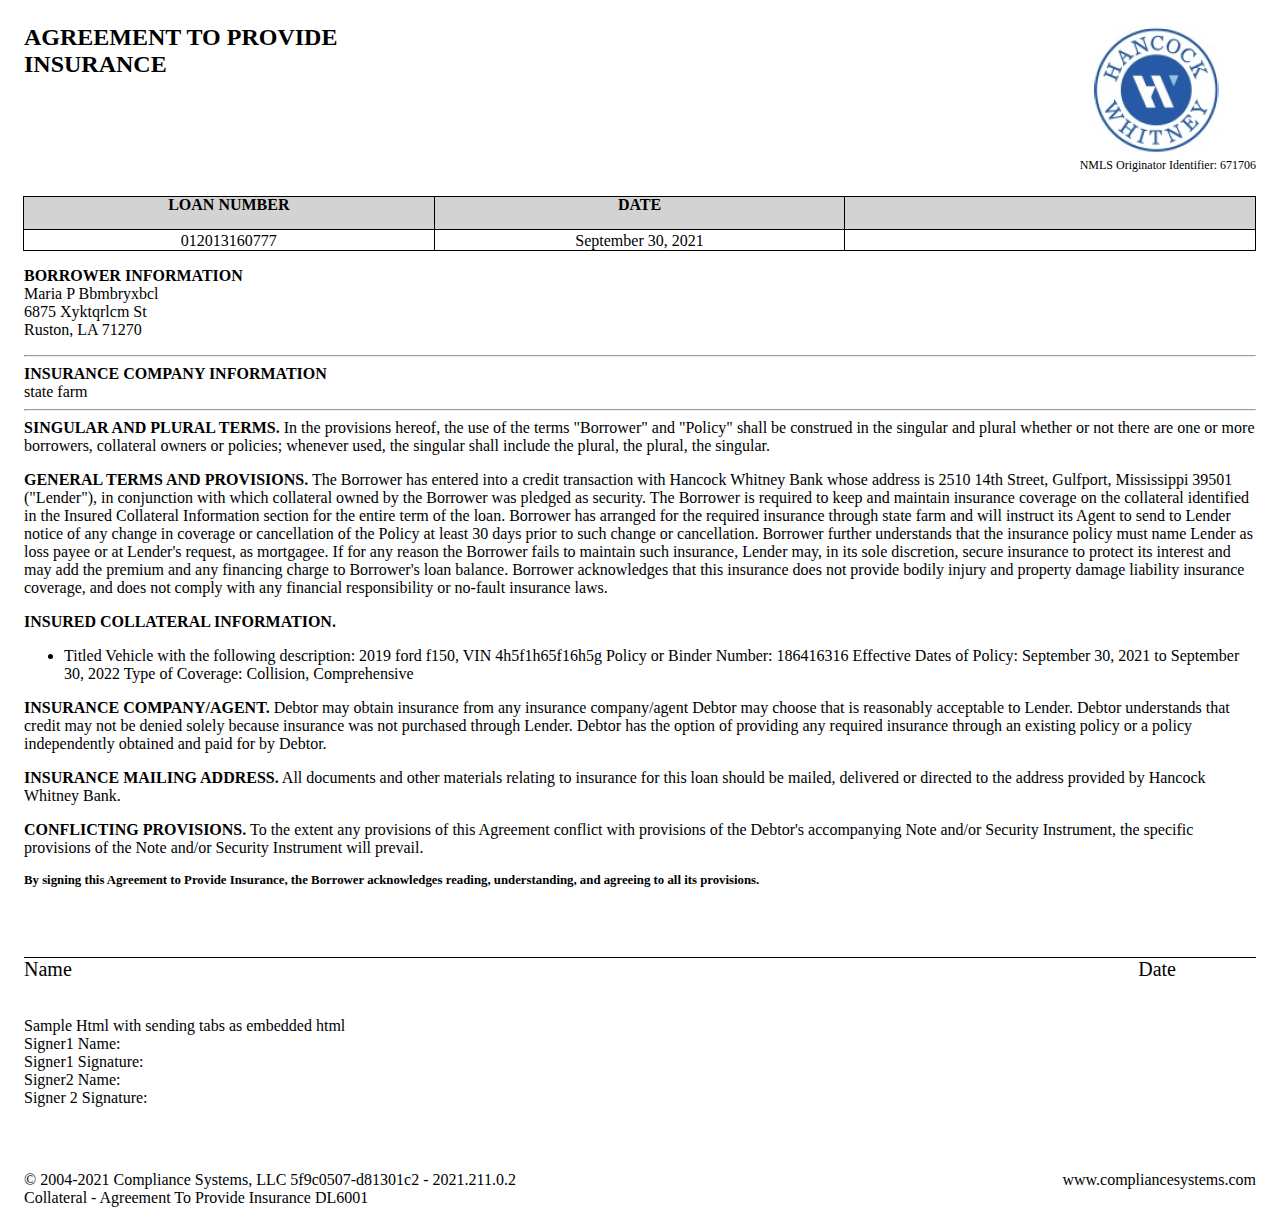
==== html/AgreementToProvideIns.html @ 728c3947 "cut out UI and make this all about getting links for my POC" ====
<!DOCTYPE html>

<html lang="en" xmlns="http://www.w3.org/1999/xhtml">
<head>
    <meta charset="utf-8">


    <title></title>
</head>
<body style="padding: 1em;">
    <div class="full-doc" style="width: 100%;font-family: 'Times New Roman';">
        <div class="title-container" style="display: flex;justify-content: space-between;font-size: 1.5em;margin-bottom: 1em;">
            <div name="Title" class="main-title-text" style="font-weight: bold;max-width: 30%;">
                AGREEMENT TO PROVIDE INSURANCE
            </div>
            <div name="logo" id="logo" style="font-size: .5em;height: auto;max-width: 100%;">
                <div id="logo-image" style="height: auto;max-width: 100%;">
                    <img src="[data-uri]" style="height: auto;max-width: 100%;display: block;">
                </div>
                <div id="logo-text" style="max-width: 100%;height: auto;">
                    NMLS Originator Identifier: 671706
                </div>
            </div>

        </div>
        <div class="table-container" style="display: flex;flex-direction: row;flex-wrap: wrap;flex-grow: 10;width: 100%;text-align: center;margin-bottom: 1em;">
            <div class="table-col" style="flex-grow: 10;display: flex;width: calc(40rem - 100% * 999);min-width: 20em;flex-direction: column;">
                <div class="col-title" style="margin-top: -1px;margin-left: -1px;border: 1px solid #000;background-color: lightgray;font-weight: bold;height: 2em;">
                    <div style="margin-top: inherit;margin-left: 0px;border: 0px;">LOAN NUMBER</div>
                </div>
                <div class="col-cell" style="margin-top: -1px;margin-left: -1px;border: 1px solid #000;min-width: auto;padding-top: .2em;">
                    <div style="margin-top: inherit;margin-left: 0px;border: 0px;display: flex;justify-content: center;min-width: auto;height: 100%;">012013160777</div>
                </div>
            </div>
            <div class="table-col" style="flex-grow: 10;display: flex;width: calc(40rem - 100% * 999);min-width: 20em;flex-direction: column;">
                <div class="col-title" style="margin-top: -1px;margin-left: -1px;border: 1px solid #000;background-color: lightgray;font-weight: bold;height: 2em;">
                    <div style="margin-top: inherit;margin-left: 0px;border: 0px;">
                        DATE
                    </div>
                </div>
                <div class="col-cell" style="margin-top: -1px;margin-left: -1px;border: 1px solid #000;min-width: auto;padding-top: .2em;">
                    <div style="margin-top: inherit;margin-left: 0px;border: 0px;display: flex;justify-content: center;min-width: auto;height: 100%;">September 30, 2021</div>
                </div>
            </div>
            <div class="table-col" style="flex-grow: 10;display: flex;width: calc(40rem - 100% * 999);min-width: 20em;flex-direction: column;">
                <div class="col-title" style="margin-top: -1px;margin-left: -1px;border: 1px solid #000;background-color: lightgray;font-weight: bold;height: 2em;">
                    <div style="margin-top: inherit;margin-left: 0px;border: 0px;">
                        &nbsp;
                    </div>
                </div>
                <div class="col-cell" style="margin-top: -1px;margin-left: -1px;border: 1px solid #000;min-width: auto;padding-top: .2em;">
                    <div style="margin-top: inherit;margin-left: 0px;border: 0px;display: flex;justify-content: center;min-width: auto;height: 100%;">
                        &nbsp;
                    </div>
                </div>
            </div>

        </div>

        <div class="applicant-text" style="display: flex;flex-direction: column;margin-bottom: 1em;">
            <div class="bold-title" style="font-weight: bold;">BORROWER INFORMATION</div>
            <div class="app-text-gen">
                Maria P Bbmbryxbcl
            </div>
            <div class="app-text-gen">
                6875 Xyktqrlcm St
            </div>
            <div class="app-text-gen">
                Ruston, LA 71270
            </div>

        </div>

        <hr>
        <div class="bold-title" style="font-weight: bold;">
            INSURANCE COMPANY INFORMATION
        </div>
        <div class="content">
            state farm
        </div>
        <hr>
        <div class="info-content" style="margin-bottom: 1em;">
            <span class="starter-text" style="font-weight: bold;">SINGULAR AND PLURAL TERMS.</span>
            In the provisions hereof, the use of the terms "Borrower" and "Policy" shall be construed in the singular
            and plural whether or not there are one or more borrowers, collateral owners or policies; whenever used, the singular shall include the plural, the
            plural, the singular.
        </div>
        <div class="info-content" style="margin-bottom: 1em;">
            <span class="starter-text" style="font-weight: bold;">GENERAL TERMS AND PROVISIONS.</span>
            The Borrower has entered into a credit transaction with Hancock Whitney Bank whose address is
            2510 14th Street, Gulfport, Mississippi 39501 ("Lender"), in conjunction with which collateral owned by the Borrower was pledged as security.
            The Borrower is required to keep and maintain insurance coverage on the collateral identified in the Insured Collateral Information section for
            the entire term of the loan. Borrower has arranged for the required insurance through state farm and will instruct its Agent to send to Lender
            notice of any change in coverage or cancellation of the Policy at least 30 days prior to such change or cancellation. Borrower further understands
            that the insurance policy must name Lender as loss payee or at Lender's request, as mortgagee.
            If for any reason the Borrower fails to maintain such insurance, Lender may, in its sole discretion, secure insurance to protect its interest and
            may add the premium and any financing charge to Borrower's loan balance. Borrower acknowledges that this insurance does not provide bodily
            injury and property damage liability insurance coverage, and does not comply with any financial responsibility or no-fault insurance laws.
        </div>
        <div class="info-content" style="margin-bottom: 1em;">
            <span class="starter-text" style="font-weight: bold;">INSURED COLLATERAL INFORMATION.</span>
            <ul>
                <li>
                    Titled Vehicle with the following description: 2019 ford f150, VIN 4h5f1h65f16h5g
                    Policy or Binder Number: 186416316
                    Effective Dates of Policy: September 30, 2021 to September 30, 2022
                    Type of Coverage: Collision, Comprehensive
                </li>
            </ul>
        </div>
        <div class="info-content" style="margin-bottom: 1em;">
            <span class="starter-text" style="font-weight: bold;">INSURANCE COMPANY/AGENT.</span>
            Debtor may obtain insurance from any insurance company/agent Debtor may choose that is reasonably
            acceptable to Lender. Debtor understands that credit may not be denied solely because insurance was not purchased through Lender. Debtor has
            the option of providing any required insurance through an existing policy or a policy independently obtained and paid for by Debtor.
        </div>
        <div class="info-content" style="margin-bottom: 1em;">
            <span class="starter-text" style="font-weight: bold;">INSURANCE MAILING ADDRESS.</span>
            All documents and other materials relating to insurance for this loan should be mailed, delivered or
            directed to the address provided by Hancock Whitney Bank.
        </div>
        <div class="info-content" style="margin-bottom: 1em;">
            <span class="starter-text" style="font-weight: bold;">CONFLICTING PROVISIONS.</span>
            To the extent any provisions of this Agreement conflict with provisions of the Debtor's accompanying Note
            and/or Security Instrument, the specific provisions of the Note and/or Security Instrument will prevail.
        </div>

        <div class="sign-notice" style="font-size: .8em;font-weight: bold;margin-bottom: 4em;">
            By signing this Agreement to Provide Insurance, the Borrower acknowledges reading, understanding, and agreeing to all its provisions.
        </div>

        <div id="nestedRow" style="display: flex;flex-direction: column;width: 100%;min-width: 15em;">
            <div class="und" style="flex-grow: 10;border-bottom: 1px solid black;">&nbsp;</div>
            <div class="signing-label" style="display: flex;flex-direction: row;justify-content: space-between;font-size: 20px;">
                <div style="font-size: 1em;">Name</div>
                <div class="und-field-next" style="margin-right: 4em;font-size: 1em;">Date</div>
            </div>
        </div>

<br/><br/>
<div>Sample Html with sending tabs as embedded html</div>
<div>Signer1 Name: <ds-fullname data-ds-role="Signer1" /></div>
<div>Signer1 Signature: <ds-signature data-ds-role="Signer1" /></div>
<div>Signer2 Name: <ds-fullname data-ds-role="Signer2" /></div>
<div>Signer 2 Signature: <ds-signature data-ds-role="Signer2" />
</div>

        <div class="footer" style="display: flex;flex-direction: row;justify-content: space-between;margin-top: 4em;">
            <div class="footer-left" style="max-width: 45%;">
                © 2004-2021 Compliance Systems, LLC 5f9c0507-d81301c2 - 2021.211.0.2
                Collateral - Agreement To Provide Insurance DL6001
            </div>
            <div class="footer-right">
                www.compliancesystems.com
            </div>
        </div>
    </div>
</body>
</html>
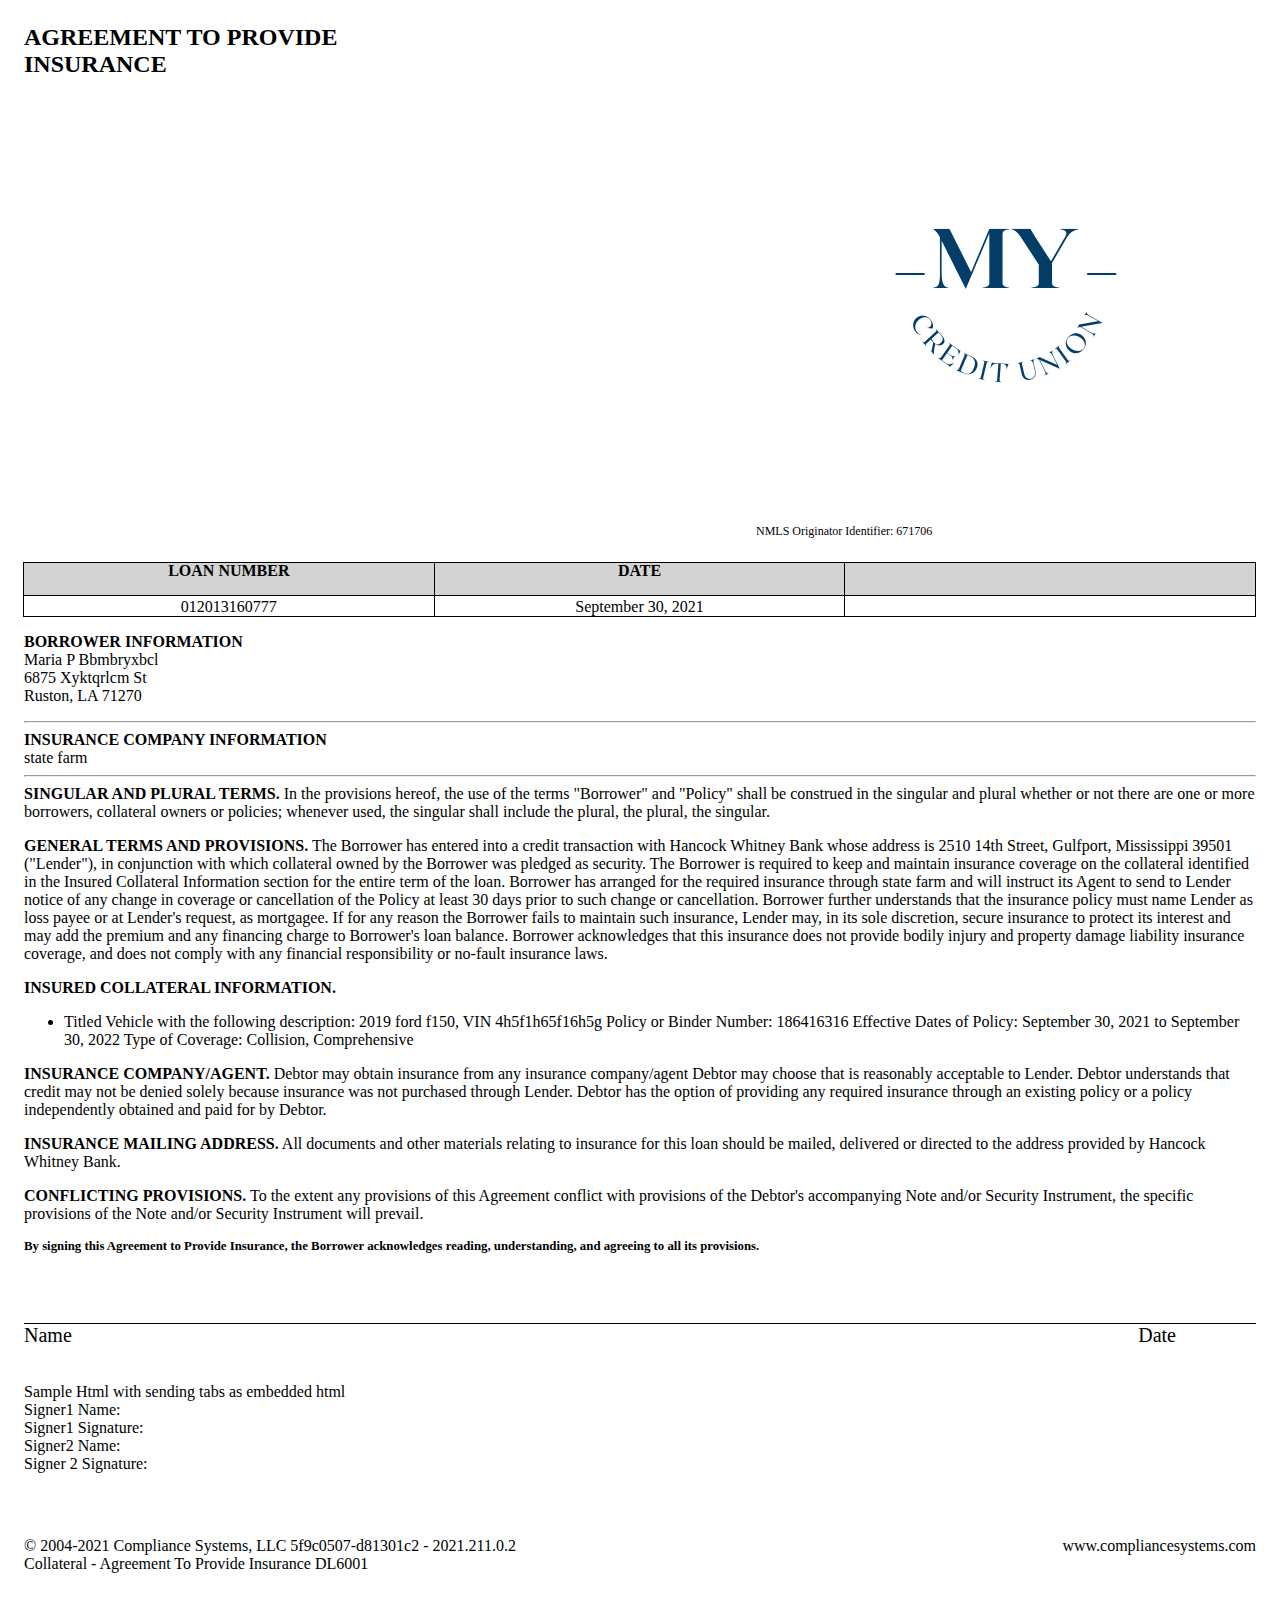
==== commit e11eaaca: "working to test larger packages" ====
--- a/html/AgreementToProvideIns.html
+++ b/html/AgreementToProvideIns.html
@@ -15,7 +15,7 @@
             </div>
             <div name="logo" id="logo" style="font-size: .5em;height: auto;max-width: 100%;">
                 <div id="logo-image" style="height: auto;max-width: 100%;">
-                    <img src="[data-uri]" style="height: auto;max-width: 100%;display: block;">
+                  <img src="[data-uri]" style="height: auto;max-width: 100%;display: block;">  
                 </div>
                 <div id="logo-text" style="max-width: 100%;height: auto;">
                     NMLS Originator Identifier: 671706
